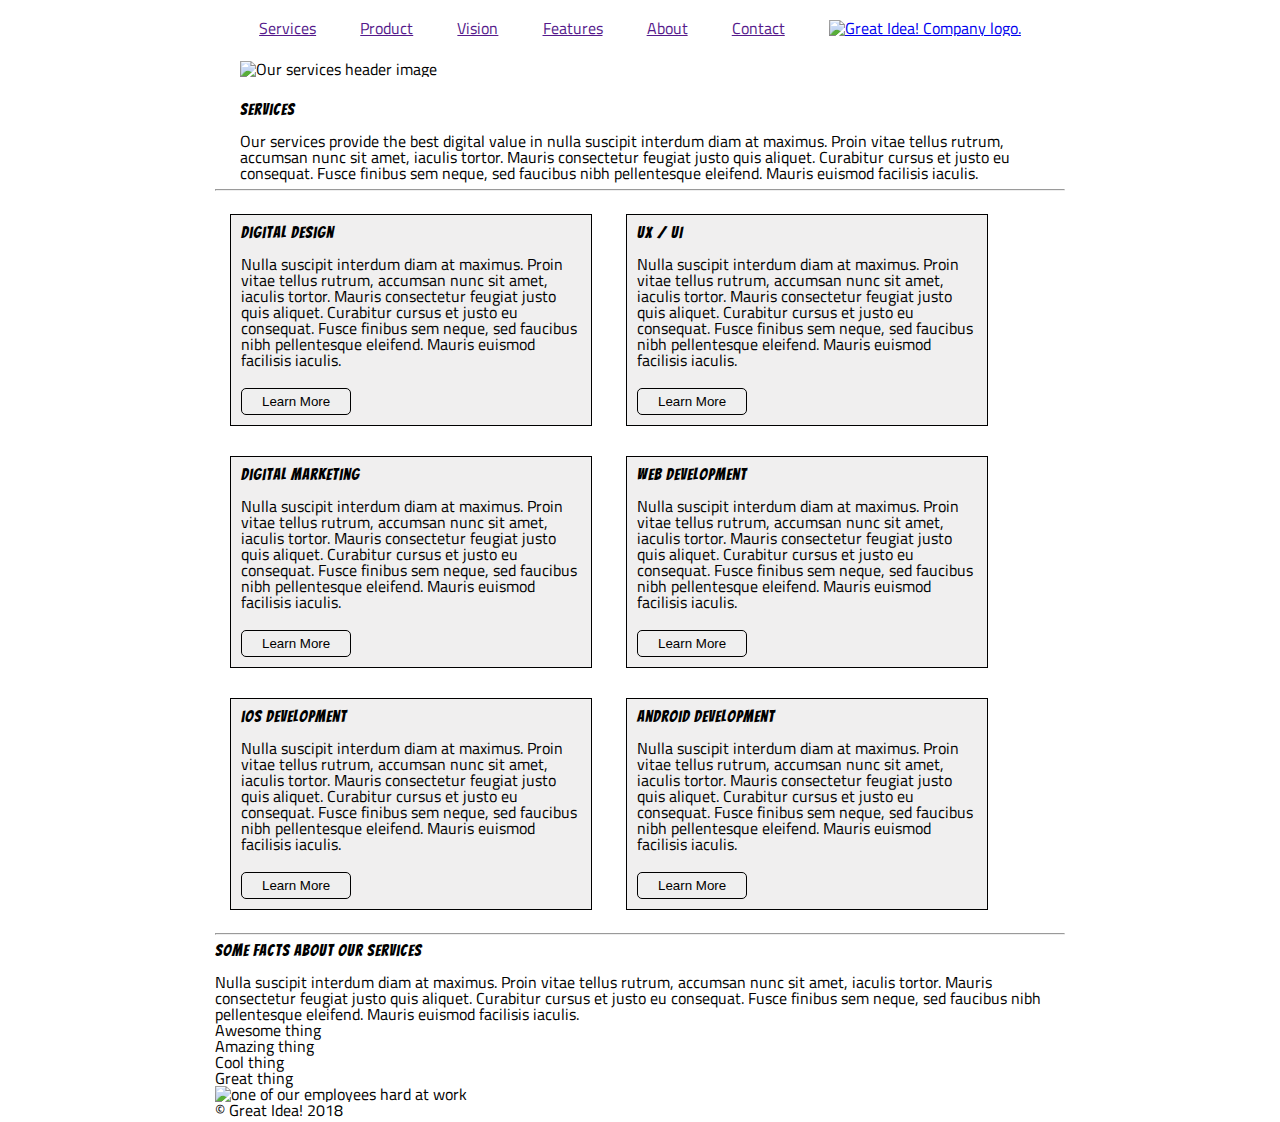
==== great-idea/services.html @ d6eaf705 "flexbox service page" ====
<!doctype html>

<html lang="en">

<head>
    <meta charset="utf-8">

    <title>Great Idea! - Services</title>

    <link href="https://fonts.googleapis.com/css?family=Bangers|Titillium+Web" rel="stylesheet">
    <link rel="stylesheet" href="css/index.css">

    <!--[if lt IE 9]>
    <script src="https://cdnjs.cloudflare.com/ajax/libs/html5shiv/3.7.3/html5shiv.js"></script>
  <![endif]-->
</head>

<body>


    <nav class="navigation">
        <a href="">Services</a>
        <a href="">Product</a>
        <a href="">Vision</a>
        <a href="">Features</a>
        <a href="">About</a>
        <a href="">Contact</a>

        <a href="index.html"><img class="logo" src="img/logo.png" alt="Great Idea! Company logo."></a>
    </nav>

    <img class="services-header-img" src="img/services-header.jpg" alt="Our services header image">

    <section class="intro-services">
        <h1>Services</h1>
        <p>
            Our services provide the best digital value in nulla suscipit interdum diam at maximus. Proin vitae tellus rutrum, accumsan nunc sit amet, iaculis tortor. Mauris consectetur feugiat justo quis aliquet. Curabitur cursus et justo eu consequat. Fusce finibus
            sem neque, sed faucibus nibh pellentesque eleifend. Mauris euismod facilisis iaculis.
        </p>
    </section>

    <hr>

    <section>
        <article class="dig-design">
            <h2>Digital Design</h2>
            Nulla suscipit interdum diam at maximus. Proin vitae tellus rutrum, accumsan nunc sit amet, iaculis tortor. Mauris consectetur feugiat justo quis aliquet. Curabitur cursus et justo eu consequat. Fusce finibus sem neque, sed faucibus nibh pellentesque
            eleifend. Mauris euismod facilisis iaculis.<br>
            <button>Learn More</button>
        </article>

        <article class="ux-ui">
            <h2>UX / UI</h2>
            Nulla suscipit interdum diam at maximus. Proin vitae tellus rutrum, accumsan nunc sit amet, iaculis tortor. Mauris consectetur feugiat justo quis aliquet. Curabitur cursus et justo eu consequat. Fusce finibus sem neque, sed faucibus nibh pellentesque
            eleifend. Mauris euismod facilisis iaculis.<br>
            <button>Learn More</button>
        </article>

        <article class="dig-marketing">
            <h2>Digital Marketing</h2>
            Nulla suscipit interdum diam at maximus. Proin vitae tellus rutrum, accumsan nunc sit amet, iaculis tortor. Mauris consectetur feugiat justo quis aliquet. Curabitur cursus et justo eu consequat. Fusce finibus sem neque, sed faucibus nibh pellentesque
            eleifend. Mauris euismod facilisis iaculis.<br>
            <button>Learn More</button>
        </article>

        <article class="web-dev">
            <h2>Web Development</h2>
            Nulla suscipit interdum diam at maximus. Proin vitae tellus rutrum, accumsan nunc sit amet, iaculis tortor. Mauris consectetur feugiat justo quis aliquet. Curabitur cursus et justo eu consequat. Fusce finibus sem neque, sed faucibus nibh pellentesque
            eleifend. Mauris euismod facilisis iaculis.<br>
            <button>Learn More</button>
        </article>

        <article class="ios-dev">
            <h2>iOS Development</h2>
            Nulla suscipit interdum diam at maximus. Proin vitae tellus rutrum, accumsan nunc sit amet, iaculis tortor. Mauris consectetur feugiat justo quis aliquet. Curabitur cursus et justo eu consequat. Fusce finibus sem neque, sed faucibus nibh pellentesque
            eleifend. Mauris euismod facilisis iaculis.<br>
            <button>Learn More</button>
        </article>

        <article class="and-dev">
            <h2>Android Development</h2>
            Nulla suscipit interdum diam at maximus. Proin vitae tellus rutrum, accumsan nunc sit amet, iaculis tortor. Mauris consectetur feugiat justo quis aliquet. Curabitur cursus et justo eu consequat. Fusce finibus sem neque, sed faucibus nibh pellentesque
            eleifend. Mauris euismod facilisis iaculis.<br>
            <button>Learn More</button>
        </article>

    </section>

    <hr>
    <div class="facts">
        <h2>Some Facts About Our Services</h2>

        Nulla suscipit interdum diam at maximus. Proin vitae tellus rutrum, accumsan nunc sit amet, iaculis tortor. Mauris consectetur feugiat justo quis aliquet. Curabitur cursus et justo eu consequat. Fusce finibus sem neque, sed faucibus nibh pellentesque
        eleifend. Mauris euismod facilisis iaculis.

        <ul>
            <li>Awesome thing</li>
            <li>Amazing thing</li>
            <li>Cool thing</li>
            <li>Great thing</li>
        </ul>
    </div>
    <div class="facts">
        <img class="services-info-img" src="img/services-info.png" alt="one of our employees hard at work">
    </div>

    <footer>
        &copy; Great Idea! 2018
    </footer>
</body>

</html>
---- great-idea/css/index.css ----
/* http://meyerweb.com/eric/tools/css/reset/ 
   v2.0 | 20110126
   License: none (public domain)
*/

html,
body,
div,
span,
applet,
object,
iframe,
h1,
h2,
h3,
h4,
h5,
h6,
p,
blockquote,
pre,
a,
abbr,
acronym,
address,
big,
cite,
code,
del,
dfn,
em,
img,
ins,
kbd,
q,
s,
samp,
small,
strike,
strong,
sub,
sup,
tt,
var,
b,
u,
i,
center,
dl,
dt,
dd,
ol,
ul,
li,
fieldset,
form,
label,
legend,
table,
caption,
tbody,
tfoot,
thead,
tr,
th,
td,
article,
aside,
canvas,
details,
embed,
figure,
figcaption,
footer,
header,
hgroup,
menu,
nav,
output,
ruby,
section,
summary,
time,
mark,
audio,
video {
    margin: 0;
    padding: 0;
    border: 0;
    font-size: 100%;
    font: inherit;
    vertical-align: baseline;
}


/* HTML5 display-role reset for older browsers */

article,
aside,
details,
figcaption,
figure,
footer,
header,
hgroup,
menu,
nav,
section {
    display: block;
}

body {
    line-height: 1;
}

ol,
ul {
    list-style: none;
}

blockquote,
q {
    quotes: none;
}

blockquote:before,
blockquote:after,
q:before,
q:after {
    content: '';
    content: none;
}

table {
    border-collapse: collapse;
    border-spacing: 0;
}


/* Set every element's box-sizing to border-box */

* {
    box-sizing: border-box;
}

html,
body {
    height: 100%;
    font-family: 'Titillium Web', sans-serif;
}

h1,
h2,
h3,
h4,
h5 {
    font-family: 'Bangers', cursive;
    letter-spacing: 1px;
    margin-bottom: 15px;
}


/* Copy and paste your work from yesterday here and start to refactor into flexbox */

* {
    box-sizing: content-box;
}

body {
    width: 850px;
    margin: 0 auto;
}

.head {
    display: flex;
    flex-direction: row;
    justify-content: space-evenly;
    align-items: flex-start;
}

.navigation {
    margin-top: 20px;
    display: flex;
    flex-direction: row;
    justify-content: space-evenly;
    align-items: flex-start;
}

.top-content {
    display: flex;
    flex-direction: row;
    justify-content: space-evenly;
    align-items: flex-start;
}

.bottom-content {
    display: flex;
    flex-direction: row;
    justify-content: space-evenly;
    align-items: flex-start;
}

.middle-img,
.services-header-img {
    display: inline-block;
    width: 100%;
    margin: 25px;
}

.intro-services {
    width: 800px;
    margin: 0 auto;
}

article {
    background-color: rgb(240, 239, 239);
    border: 1px solid black;
    margin: 15px;
    padding: 10px;
    display: inline-block;
    width: 40%;
}

button {
    border: 0.5px solid black;
    border-radius: 5px;
    margin-top: 20px;
    padding: 5px 20px;
}

.facts {
    display: inline-flexbox;
}
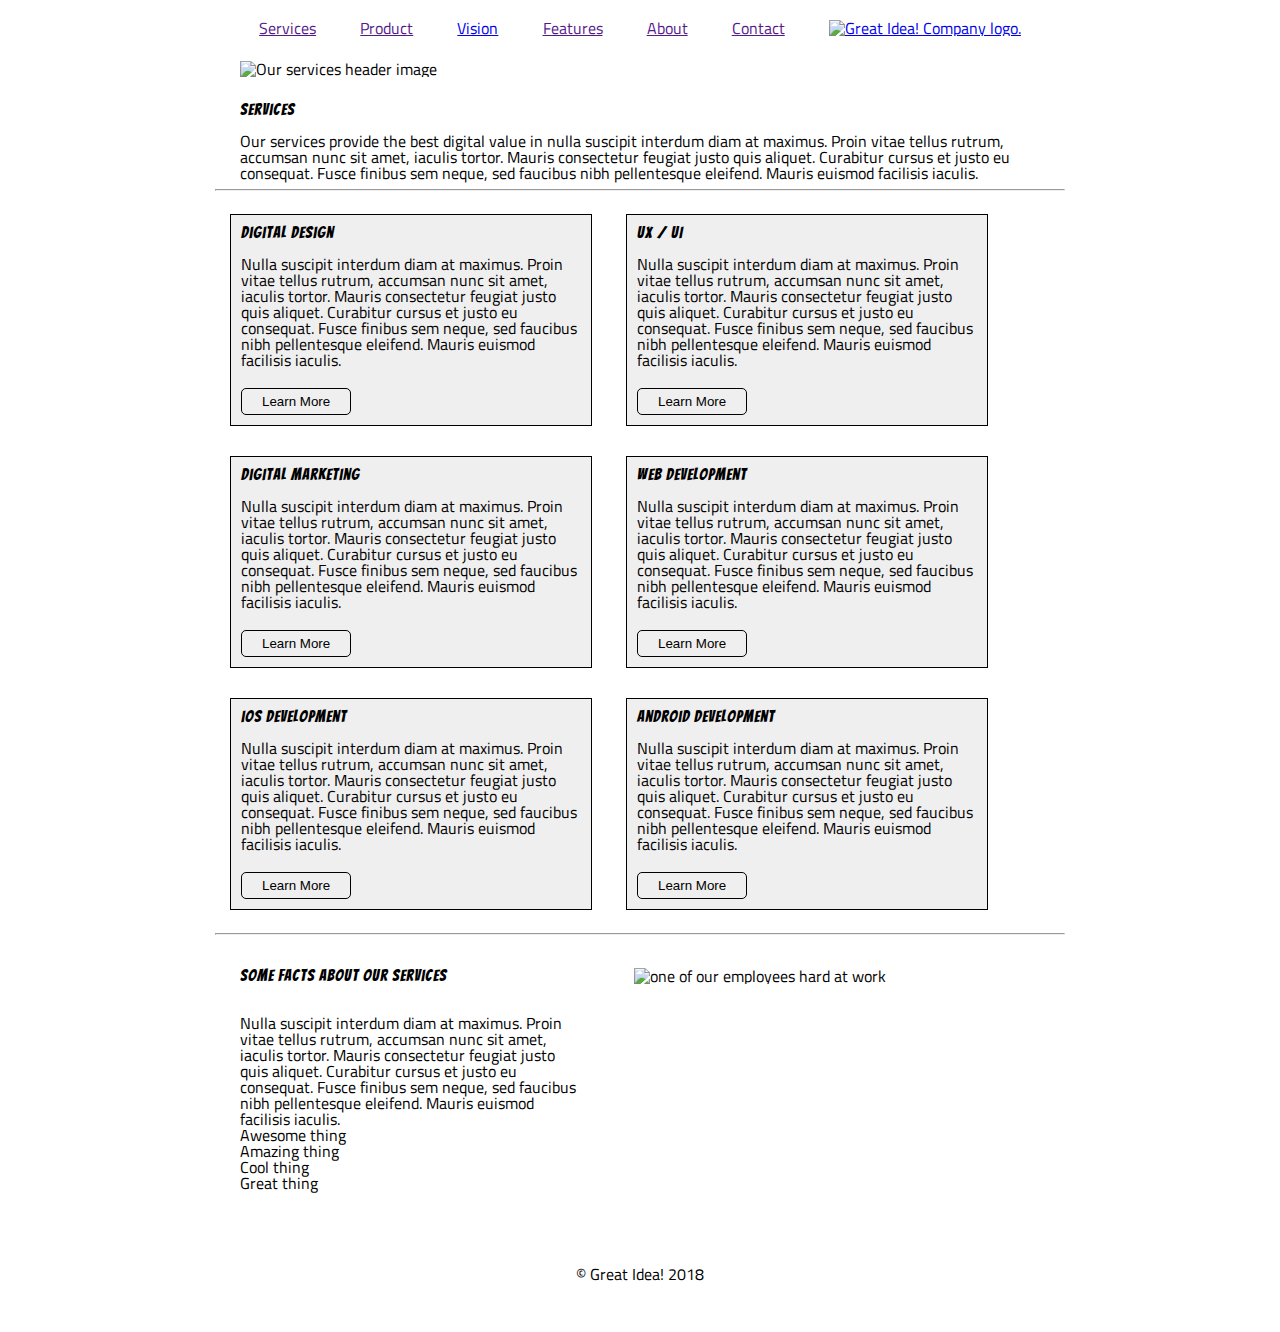
==== commit 11fd4082: "flexbox vision page added" ====
--- a/great-idea/services.html
+++ b/great-idea/services.html
@@ -21,7 +21,7 @@
     <nav class="navigation">
         <a href="">Services</a>
         <a href="">Product</a>
-        <a href="">Vision</a>
+        <a href="vision.html">Vision</a>
         <a href="">Features</a>
         <a href="">About</a>
         <a href="">Contact</a>
@@ -42,42 +42,42 @@
     <hr>
 
     <section>
-        <article class="dig-design">
+        <article class="article-services">
             <h2>Digital Design</h2>
             Nulla suscipit interdum diam at maximus. Proin vitae tellus rutrum, accumsan nunc sit amet, iaculis tortor. Mauris consectetur feugiat justo quis aliquet. Curabitur cursus et justo eu consequat. Fusce finibus sem neque, sed faucibus nibh pellentesque
             eleifend. Mauris euismod facilisis iaculis.<br>
             <button>Learn More</button>
         </article>
 
-        <article class="ux-ui">
+        <article class="article-services">
             <h2>UX / UI</h2>
             Nulla suscipit interdum diam at maximus. Proin vitae tellus rutrum, accumsan nunc sit amet, iaculis tortor. Mauris consectetur feugiat justo quis aliquet. Curabitur cursus et justo eu consequat. Fusce finibus sem neque, sed faucibus nibh pellentesque
             eleifend. Mauris euismod facilisis iaculis.<br>
             <button>Learn More</button>
         </article>
 
-        <article class="dig-marketing">
+        <article class="article-services">
             <h2>Digital Marketing</h2>
             Nulla suscipit interdum diam at maximus. Proin vitae tellus rutrum, accumsan nunc sit amet, iaculis tortor. Mauris consectetur feugiat justo quis aliquet. Curabitur cursus et justo eu consequat. Fusce finibus sem neque, sed faucibus nibh pellentesque
             eleifend. Mauris euismod facilisis iaculis.<br>
             <button>Learn More</button>
         </article>
 
-        <article class="web-dev">
+        <article class="article-services">
             <h2>Web Development</h2>
             Nulla suscipit interdum diam at maximus. Proin vitae tellus rutrum, accumsan nunc sit amet, iaculis tortor. Mauris consectetur feugiat justo quis aliquet. Curabitur cursus et justo eu consequat. Fusce finibus sem neque, sed faucibus nibh pellentesque
             eleifend. Mauris euismod facilisis iaculis.<br>
             <button>Learn More</button>
         </article>
 
-        <article class="ios-dev">
+        <article class="article-services">
             <h2>iOS Development</h2>
             Nulla suscipit interdum diam at maximus. Proin vitae tellus rutrum, accumsan nunc sit amet, iaculis tortor. Mauris consectetur feugiat justo quis aliquet. Curabitur cursus et justo eu consequat. Fusce finibus sem neque, sed faucibus nibh pellentesque
             eleifend. Mauris euismod facilisis iaculis.<br>
             <button>Learn More</button>
         </article>
 
-        <article class="and-dev">
+        <article class="article-services">
             <h2>Android Development</h2>
             Nulla suscipit interdum diam at maximus. Proin vitae tellus rutrum, accumsan nunc sit amet, iaculis tortor. Mauris consectetur feugiat justo quis aliquet. Curabitur cursus et justo eu consequat. Fusce finibus sem neque, sed faucibus nibh pellentesque
             eleifend. Mauris euismod facilisis iaculis.<br>
@@ -88,10 +88,9 @@
 
     <hr>
     <div class="facts">
-        <h2>Some Facts About Our Services</h2>
-
-        Nulla suscipit interdum diam at maximus. Proin vitae tellus rutrum, accumsan nunc sit amet, iaculis tortor. Mauris consectetur feugiat justo quis aliquet. Curabitur cursus et justo eu consequat. Fusce finibus sem neque, sed faucibus nibh pellentesque
-        eleifend. Mauris euismod facilisis iaculis.
+        <h2>Some Facts About Our Services</h2><br> Nulla suscipit interdum diam at maximus. Proin vitae tellus rutrum, accumsan nunc sit amet, iaculis tortor. Mauris consectetur feugiat justo quis aliquet. Curabitur cursus et justo eu consequat. Fusce finibus
+        sem neque, sed faucibus nibh pellentesque eleifend. Mauris euismod facilisis iaculis.
+        <br>
 
         <ul>
             <li>Awesome thing</li>
--- a/great-idea/css/index.css
+++ b/great-idea/css/index.css
@@ -212,9 +212,16 @@
     margin: 0 auto;
 }
 
-article {
+article.article-services {
     background-color: rgb(240, 239, 239);
     border: 1px solid black;
+    margin: 15px;
+    padding: 10px;
+    display: inline-block;
+    width: 40%;
+}
+
+article.article-vision {
     margin: 15px;
     padding: 10px;
     display: inline-block;
@@ -230,4 +237,18 @@
 
 .facts {
     display: inline-flexbox;
+}
+
+footer {
+    margin: 0auto;
+    padding: 50px;
+    text-align: center;
+}
+
+div.facts {
+    margin: 15px;
+    padding: 10px;
+    display: inline-block;
+    width: 40%;
+    vertical-align: top;
 }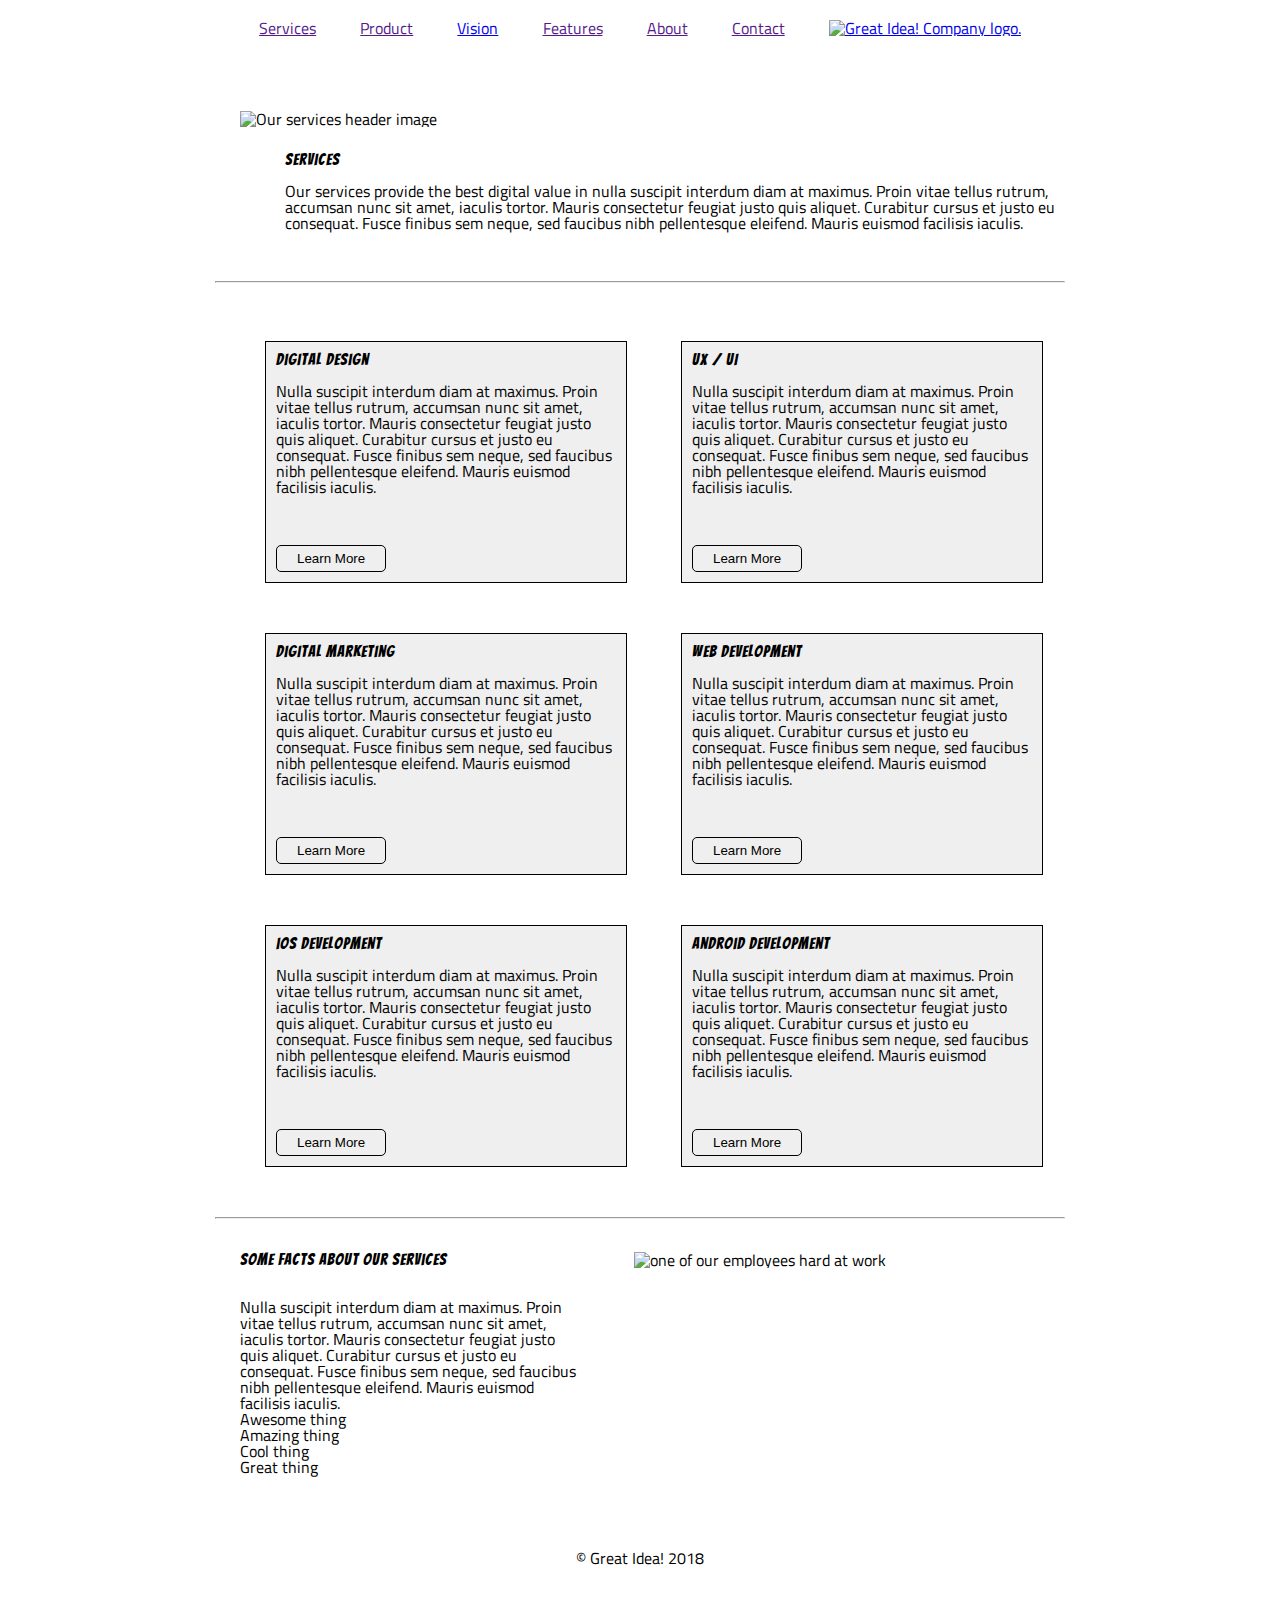
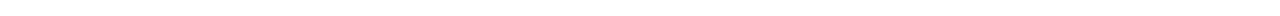
==== commit ad032405: "README name update and final touches on pages" ====
--- a/great-idea/services.html
+++ b/great-idea/services.html
@@ -41,48 +41,48 @@
 
     <hr>
 
-    <section>
-        <article class="article-services">
+    <section class="services-body">
+        <section class="article-services">
             <h2>Digital Design</h2>
             Nulla suscipit interdum diam at maximus. Proin vitae tellus rutrum, accumsan nunc sit amet, iaculis tortor. Mauris consectetur feugiat justo quis aliquet. Curabitur cursus et justo eu consequat. Fusce finibus sem neque, sed faucibus nibh pellentesque
             eleifend. Mauris euismod facilisis iaculis.<br>
             <button>Learn More</button>
-        </article>
+        </section>
 
-        <article class="article-services">
+        <section class="article-services">
             <h2>UX / UI</h2>
             Nulla suscipit interdum diam at maximus. Proin vitae tellus rutrum, accumsan nunc sit amet, iaculis tortor. Mauris consectetur feugiat justo quis aliquet. Curabitur cursus et justo eu consequat. Fusce finibus sem neque, sed faucibus nibh pellentesque
             eleifend. Mauris euismod facilisis iaculis.<br>
             <button>Learn More</button>
-        </article>
+        </section>
 
-        <article class="article-services">
+        <section class="article-services">
             <h2>Digital Marketing</h2>
             Nulla suscipit interdum diam at maximus. Proin vitae tellus rutrum, accumsan nunc sit amet, iaculis tortor. Mauris consectetur feugiat justo quis aliquet. Curabitur cursus et justo eu consequat. Fusce finibus sem neque, sed faucibus nibh pellentesque
             eleifend. Mauris euismod facilisis iaculis.<br>
             <button>Learn More</button>
-        </article>
+        </section>
 
-        <article class="article-services">
+        <section class="article-services">
             <h2>Web Development</h2>
             Nulla suscipit interdum diam at maximus. Proin vitae tellus rutrum, accumsan nunc sit amet, iaculis tortor. Mauris consectetur feugiat justo quis aliquet. Curabitur cursus et justo eu consequat. Fusce finibus sem neque, sed faucibus nibh pellentesque
             eleifend. Mauris euismod facilisis iaculis.<br>
             <button>Learn More</button>
-        </article>
+        </section>
 
-        <article class="article-services">
+        <section class="article-services">
             <h2>iOS Development</h2>
             Nulla suscipit interdum diam at maximus. Proin vitae tellus rutrum, accumsan nunc sit amet, iaculis tortor. Mauris consectetur feugiat justo quis aliquet. Curabitur cursus et justo eu consequat. Fusce finibus sem neque, sed faucibus nibh pellentesque
             eleifend. Mauris euismod facilisis iaculis.<br>
             <button>Learn More</button>
-        </article>
+        </section>
 
-        <article class="article-services">
+        <section class="article-services">
             <h2>Android Development</h2>
             Nulla suscipit interdum diam at maximus. Proin vitae tellus rutrum, accumsan nunc sit amet, iaculis tortor. Mauris consectetur feugiat justo quis aliquet. Curabitur cursus et justo eu consequat. Fusce finibus sem neque, sed faucibus nibh pellentesque
             eleifend. Mauris euismod facilisis iaculis.<br>
             <button>Learn More</button>
-        </article>
+        </section>
 
     </section>
 
--- a/great-idea/css/index.css
+++ b/great-idea/css/index.css
@@ -180,6 +180,7 @@
 
 .navigation {
     margin-top: 20px;
+    margin-bottom: 50px;
     display: flex;
     flex-direction: row;
     justify-content: space-evenly;
@@ -193,11 +194,29 @@
     align-items: flex-start;
 }
 
+.feat-about {
+    margin-top: 50px;
+    margin-left: 70px;
+    /* align-content: space-around; */
+    /* justify-content: space-between; */
+}
+
+.innovation {
+    margin-top: 50px;
+    padding: 20px;
+    font-size: xx-large;
+}
+
 .bottom-content {
     display: flex;
     flex-direction: row;
     justify-content: space-evenly;
     align-items: flex-start;
+}
+
+.middle-img {
+    padding-left: 40px;
+    margin-left: 100px;
 }
 
 .middle-img,
@@ -207,18 +226,38 @@
     margin: 25px;
 }
 
+.offerings {
+    margin-top: 50px;
+    margin-left: 70px;
+    margin-bottom: 50px;
+}
+
 .intro-services {
     width: 800px;
-    margin: 0 auto;
-}
-
-article.article-services {
+    /* margin: 0 auto; */
+    margin-left: 70px;
+}
+
+
+/* .article-services {
+    margin-left: 100px;
+} */
+
+.article-services {
     background-color: rgb(240, 239, 239);
     border: 1px solid black;
-    margin: 15px;
+    /* margin: 15px; */
     padding: 10px;
     display: inline-block;
     width: 40%;
+    margin-top: 50px;
+    margin-left: 50px;
+    /* margin-bottom: 50px; */
+}
+
+.intro-services,
+.services-body {
+    margin-bottom: 50px;
 }
 
 article.article-vision {
@@ -231,12 +270,17 @@
 button {
     border: 0.5px solid black;
     border-radius: 5px;
-    margin-top: 20px;
+    margin-top: 50px;
     padding: 5px 20px;
 }
 
 .facts {
     display: inline-flexbox;
+}
+
+.contact {
+    margin-top: 50px;
+    margin-left: 70px;
 }
 
 footer {
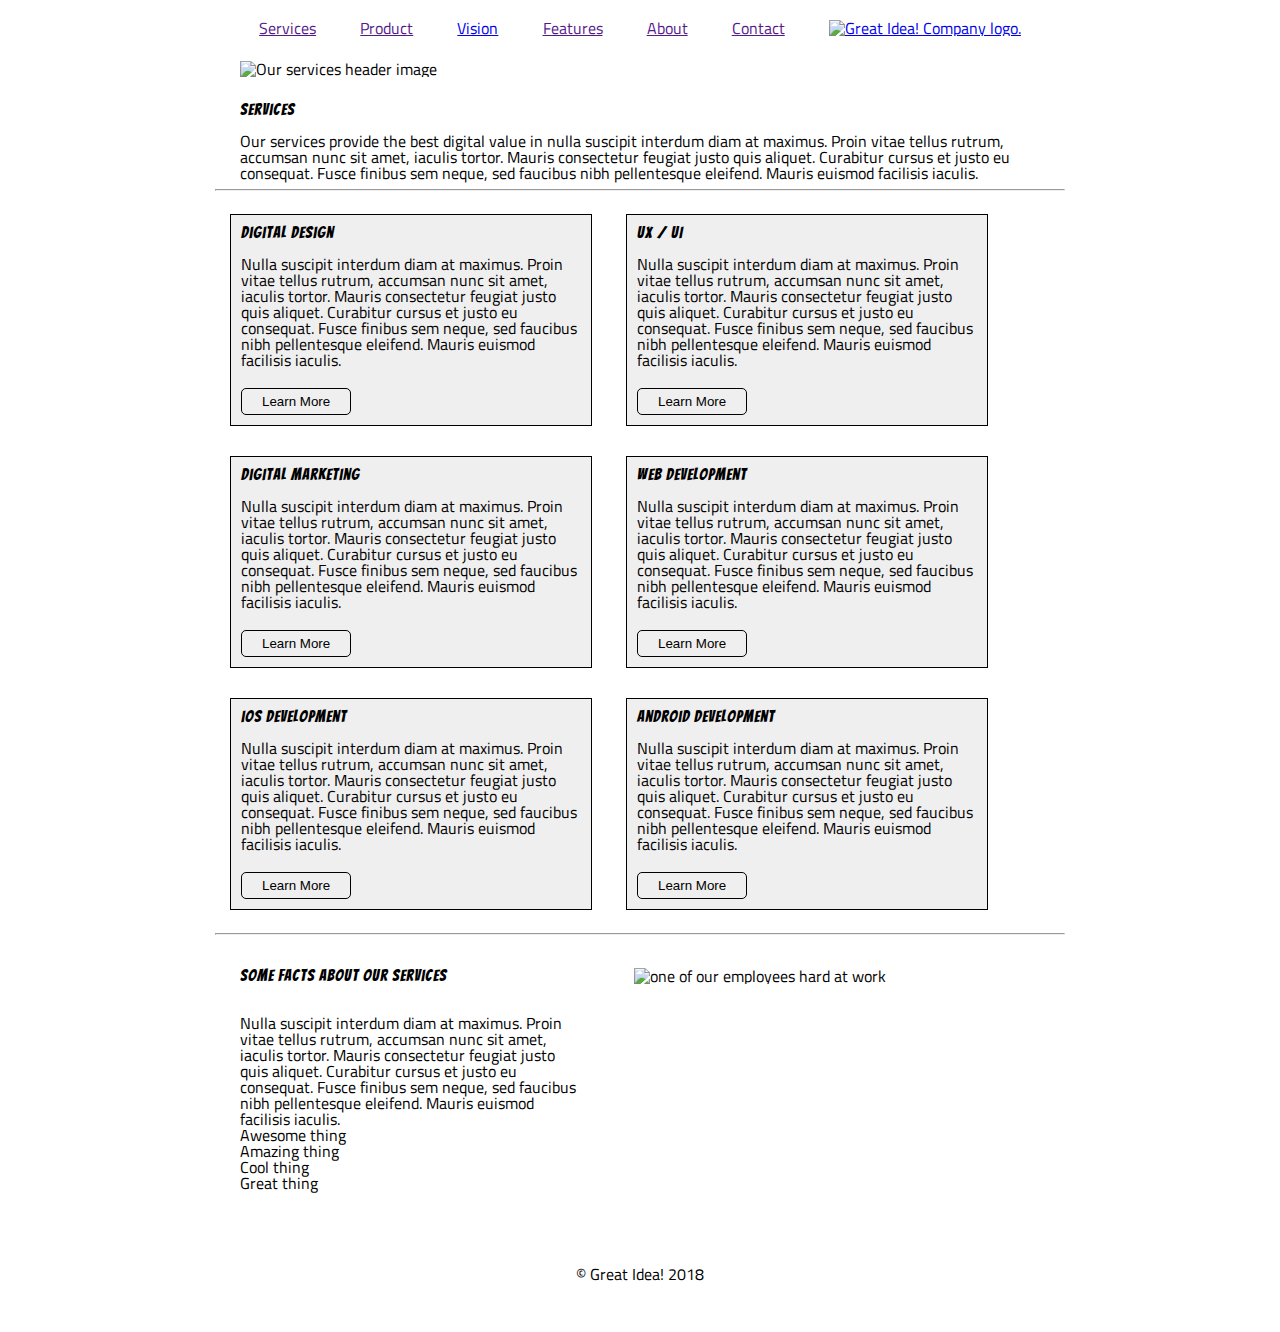
==== commit 8436ab48: "Merge pull request #1 from alisonludick/alison-ludick" ====
--- a/great-idea/services.html
+++ b/great-idea/services.html
@@ -41,48 +41,48 @@
 
     <hr>
 
-    <section class="services-body">
-        <section class="article-services">
+    <section>
+        <article class="article-services">
             <h2>Digital Design</h2>
             Nulla suscipit interdum diam at maximus. Proin vitae tellus rutrum, accumsan nunc sit amet, iaculis tortor. Mauris consectetur feugiat justo quis aliquet. Curabitur cursus et justo eu consequat. Fusce finibus sem neque, sed faucibus nibh pellentesque
             eleifend. Mauris euismod facilisis iaculis.<br>
             <button>Learn More</button>
-        </section>
+        </article>
 
-        <section class="article-services">
+        <article class="article-services">
             <h2>UX / UI</h2>
             Nulla suscipit interdum diam at maximus. Proin vitae tellus rutrum, accumsan nunc sit amet, iaculis tortor. Mauris consectetur feugiat justo quis aliquet. Curabitur cursus et justo eu consequat. Fusce finibus sem neque, sed faucibus nibh pellentesque
             eleifend. Mauris euismod facilisis iaculis.<br>
             <button>Learn More</button>
-        </section>
+        </article>
 
-        <section class="article-services">
+        <article class="article-services">
             <h2>Digital Marketing</h2>
             Nulla suscipit interdum diam at maximus. Proin vitae tellus rutrum, accumsan nunc sit amet, iaculis tortor. Mauris consectetur feugiat justo quis aliquet. Curabitur cursus et justo eu consequat. Fusce finibus sem neque, sed faucibus nibh pellentesque
             eleifend. Mauris euismod facilisis iaculis.<br>
             <button>Learn More</button>
-        </section>
+        </article>
 
-        <section class="article-services">
+        <article class="article-services">
             <h2>Web Development</h2>
             Nulla suscipit interdum diam at maximus. Proin vitae tellus rutrum, accumsan nunc sit amet, iaculis tortor. Mauris consectetur feugiat justo quis aliquet. Curabitur cursus et justo eu consequat. Fusce finibus sem neque, sed faucibus nibh pellentesque
             eleifend. Mauris euismod facilisis iaculis.<br>
             <button>Learn More</button>
-        </section>
+        </article>
 
-        <section class="article-services">
+        <article class="article-services">
             <h2>iOS Development</h2>
             Nulla suscipit interdum diam at maximus. Proin vitae tellus rutrum, accumsan nunc sit amet, iaculis tortor. Mauris consectetur feugiat justo quis aliquet. Curabitur cursus et justo eu consequat. Fusce finibus sem neque, sed faucibus nibh pellentesque
             eleifend. Mauris euismod facilisis iaculis.<br>
             <button>Learn More</button>
-        </section>
+        </article>
 
-        <section class="article-services">
+        <article class="article-services">
             <h2>Android Development</h2>
             Nulla suscipit interdum diam at maximus. Proin vitae tellus rutrum, accumsan nunc sit amet, iaculis tortor. Mauris consectetur feugiat justo quis aliquet. Curabitur cursus et justo eu consequat. Fusce finibus sem neque, sed faucibus nibh pellentesque
             eleifend. Mauris euismod facilisis iaculis.<br>
             <button>Learn More</button>
-        </section>
+        </article>
 
     </section>
 
--- a/great-idea/css/index.css
+++ b/great-idea/css/index.css
@@ -180,7 +180,6 @@
 
 .navigation {
     margin-top: 20px;
-    margin-bottom: 50px;
     display: flex;
     flex-direction: row;
     justify-content: space-evenly;
@@ -194,29 +193,11 @@
     align-items: flex-start;
 }
 
-.feat-about {
-    margin-top: 50px;
-    margin-left: 70px;
-    /* align-content: space-around; */
-    /* justify-content: space-between; */
-}
-
-.innovation {
-    margin-top: 50px;
-    padding: 20px;
-    font-size: xx-large;
-}
-
 .bottom-content {
     display: flex;
     flex-direction: row;
     justify-content: space-evenly;
     align-items: flex-start;
-}
-
-.middle-img {
-    padding-left: 40px;
-    margin-left: 100px;
 }
 
 .middle-img,
@@ -226,38 +207,18 @@
     margin: 25px;
 }
 
-.offerings {
-    margin-top: 50px;
-    margin-left: 70px;
-    margin-bottom: 50px;
-}
-
 .intro-services {
     width: 800px;
-    /* margin: 0 auto; */
-    margin-left: 70px;
-}
-
-
-/* .article-services {
-    margin-left: 100px;
-} */
-
-.article-services {
+    margin: 0 auto;
+}
+
+article.article-services {
     background-color: rgb(240, 239, 239);
     border: 1px solid black;
-    /* margin: 15px; */
+    margin: 15px;
     padding: 10px;
     display: inline-block;
     width: 40%;
-    margin-top: 50px;
-    margin-left: 50px;
-    /* margin-bottom: 50px; */
-}
-
-.intro-services,
-.services-body {
-    margin-bottom: 50px;
 }
 
 article.article-vision {
@@ -270,17 +231,12 @@
 button {
     border: 0.5px solid black;
     border-radius: 5px;
-    margin-top: 50px;
+    margin-top: 20px;
     padding: 5px 20px;
 }
 
 .facts {
     display: inline-flexbox;
-}
-
-.contact {
-    margin-top: 50px;
-    margin-left: 70px;
 }
 
 footer {
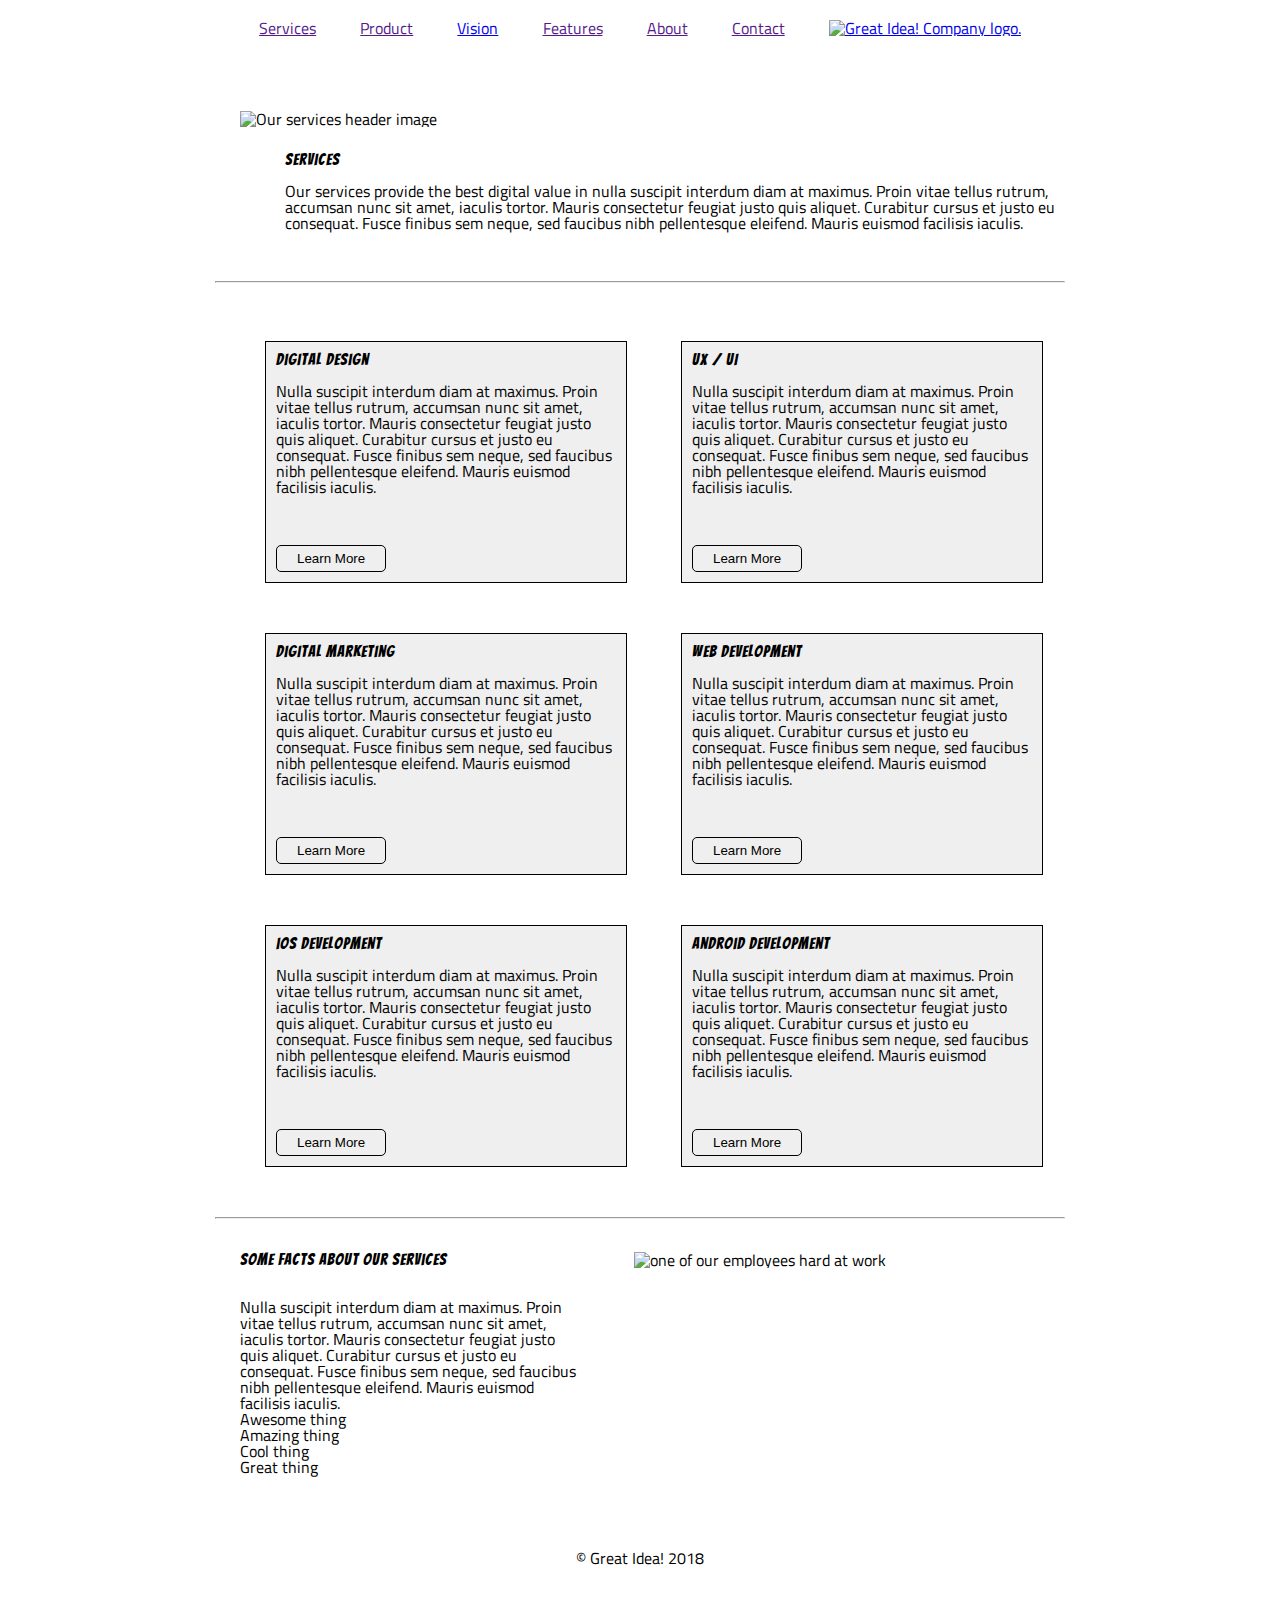
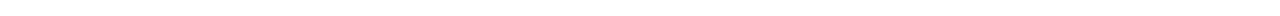
==== commit 5ce4717c: "Merge pull request #2 from alisonludick/alison-ludick2" ====
--- a/great-idea/services.html
+++ b/great-idea/services.html
@@ -41,48 +41,48 @@
 
     <hr>
 
-    <section>
-        <article class="article-services">
+    <section class="services-body">
+        <section class="article-services">
             <h2>Digital Design</h2>
             Nulla suscipit interdum diam at maximus. Proin vitae tellus rutrum, accumsan nunc sit amet, iaculis tortor. Mauris consectetur feugiat justo quis aliquet. Curabitur cursus et justo eu consequat. Fusce finibus sem neque, sed faucibus nibh pellentesque
             eleifend. Mauris euismod facilisis iaculis.<br>
             <button>Learn More</button>
-        </article>
+        </section>
 
-        <article class="article-services">
+        <section class="article-services">
             <h2>UX / UI</h2>
             Nulla suscipit interdum diam at maximus. Proin vitae tellus rutrum, accumsan nunc sit amet, iaculis tortor. Mauris consectetur feugiat justo quis aliquet. Curabitur cursus et justo eu consequat. Fusce finibus sem neque, sed faucibus nibh pellentesque
             eleifend. Mauris euismod facilisis iaculis.<br>
             <button>Learn More</button>
-        </article>
+        </section>
 
-        <article class="article-services">
+        <section class="article-services">
             <h2>Digital Marketing</h2>
             Nulla suscipit interdum diam at maximus. Proin vitae tellus rutrum, accumsan nunc sit amet, iaculis tortor. Mauris consectetur feugiat justo quis aliquet. Curabitur cursus et justo eu consequat. Fusce finibus sem neque, sed faucibus nibh pellentesque
             eleifend. Mauris euismod facilisis iaculis.<br>
             <button>Learn More</button>
-        </article>
+        </section>
 
-        <article class="article-services">
+        <section class="article-services">
             <h2>Web Development</h2>
             Nulla suscipit interdum diam at maximus. Proin vitae tellus rutrum, accumsan nunc sit amet, iaculis tortor. Mauris consectetur feugiat justo quis aliquet. Curabitur cursus et justo eu consequat. Fusce finibus sem neque, sed faucibus nibh pellentesque
             eleifend. Mauris euismod facilisis iaculis.<br>
             <button>Learn More</button>
-        </article>
+        </section>
 
-        <article class="article-services">
+        <section class="article-services">
             <h2>iOS Development</h2>
             Nulla suscipit interdum diam at maximus. Proin vitae tellus rutrum, accumsan nunc sit amet, iaculis tortor. Mauris consectetur feugiat justo quis aliquet. Curabitur cursus et justo eu consequat. Fusce finibus sem neque, sed faucibus nibh pellentesque
             eleifend. Mauris euismod facilisis iaculis.<br>
             <button>Learn More</button>
-        </article>
+        </section>
 
-        <article class="article-services">
+        <section class="article-services">
             <h2>Android Development</h2>
             Nulla suscipit interdum diam at maximus. Proin vitae tellus rutrum, accumsan nunc sit amet, iaculis tortor. Mauris consectetur feugiat justo quis aliquet. Curabitur cursus et justo eu consequat. Fusce finibus sem neque, sed faucibus nibh pellentesque
             eleifend. Mauris euismod facilisis iaculis.<br>
             <button>Learn More</button>
-        </article>
+        </section>
 
     </section>
 
--- a/great-idea/css/index.css
+++ b/great-idea/css/index.css
@@ -180,6 +180,7 @@
 
 .navigation {
     margin-top: 20px;
+    margin-bottom: 50px;
     display: flex;
     flex-direction: row;
     justify-content: space-evenly;
@@ -193,11 +194,29 @@
     align-items: flex-start;
 }
 
+.feat-about {
+    margin-top: 50px;
+    margin-left: 70px;
+    /* align-content: space-around; */
+    /* justify-content: space-between; */
+}
+
+.innovation {
+    margin-top: 50px;
+    padding: 20px;
+    font-size: xx-large;
+}
+
 .bottom-content {
     display: flex;
     flex-direction: row;
     justify-content: space-evenly;
     align-items: flex-start;
+}
+
+.middle-img {
+    padding-left: 40px;
+    margin-left: 100px;
 }
 
 .middle-img,
@@ -207,18 +226,38 @@
     margin: 25px;
 }
 
+.offerings {
+    margin-top: 50px;
+    margin-left: 70px;
+    margin-bottom: 50px;
+}
+
 .intro-services {
     width: 800px;
-    margin: 0 auto;
-}
-
-article.article-services {
+    /* margin: 0 auto; */
+    margin-left: 70px;
+}
+
+
+/* .article-services {
+    margin-left: 100px;
+} */
+
+.article-services {
     background-color: rgb(240, 239, 239);
     border: 1px solid black;
-    margin: 15px;
+    /* margin: 15px; */
     padding: 10px;
     display: inline-block;
     width: 40%;
+    margin-top: 50px;
+    margin-left: 50px;
+    /* margin-bottom: 50px; */
+}
+
+.intro-services,
+.services-body {
+    margin-bottom: 50px;
 }
 
 article.article-vision {
@@ -231,12 +270,17 @@
 button {
     border: 0.5px solid black;
     border-radius: 5px;
-    margin-top: 20px;
+    margin-top: 50px;
     padding: 5px 20px;
 }
 
 .facts {
     display: inline-flexbox;
+}
+
+.contact {
+    margin-top: 50px;
+    margin-left: 70px;
 }
 
 footer {
